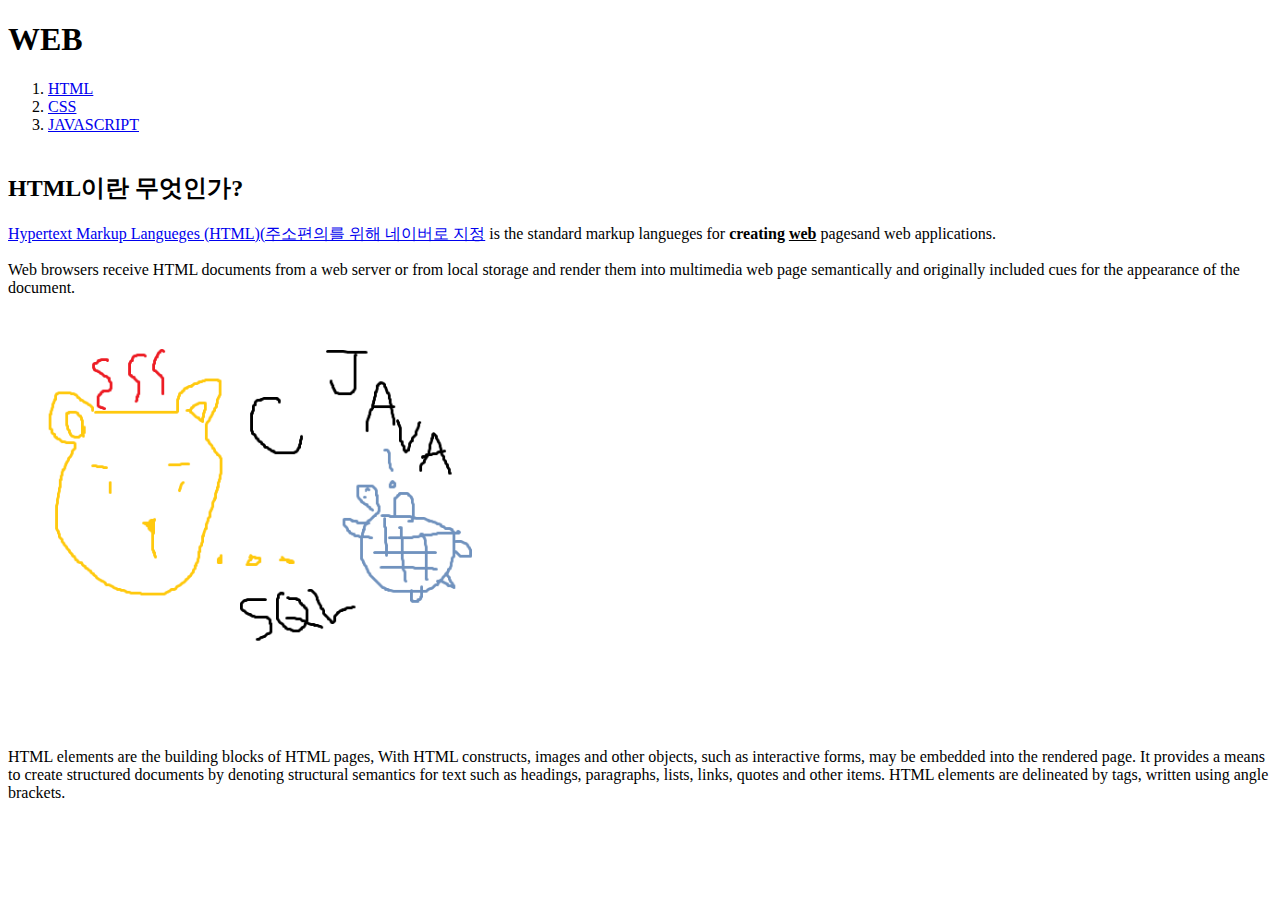
==== 1.html @ a01627c6 "first version" ====
<!doctype html>
<html>
    <head>
        <title>WEB1-HTML</title>
        <meta charset="utf-8">
    </head>
    <body>
        <h1><a hreg="index.html">WEB</a></h1>
        <ol>
            <li><a href="1.html">HTML</a></li>
            <li><a href="2.html">CSS</a></li>
            <li><a href="3.html">JAVASCRIPT</a></li><br>
        </ol>

        <h2>HTML이란 무엇인가?</h2>
            <p><a href="https://www.naver.com" target="_black" title="naver"> Hypertext Markup Langueges (HTML)(주소편의를 위해 네이버로 지정</a> 
                is the standard markup langueges for <strong>creating <u>web</u></strong> pages</strong>and web applications.</p>
            <p>Web browsers receive HTML documents from a 
            web server or from local storage and render them into 
            multimedia web page semantically and originally included cues 
            for the appearance of the document.</p>

        <img src="코딩은바보야.png" width=500px;>
            <p style="margin-top:60px;">
            HTML elements are the building blocks of HTML pages, With HTML constructs,
            images and other objects, such as interactive forms, may be embedded
            into the rendered page. It provides a means to create structured 
            documents by denoting structural semantics for text such as headings,
            paragraphs, lists, links, quotes and other items. HTML elements
            are delineated by tags, written using angle brackets.</p>
    </body>
</html>
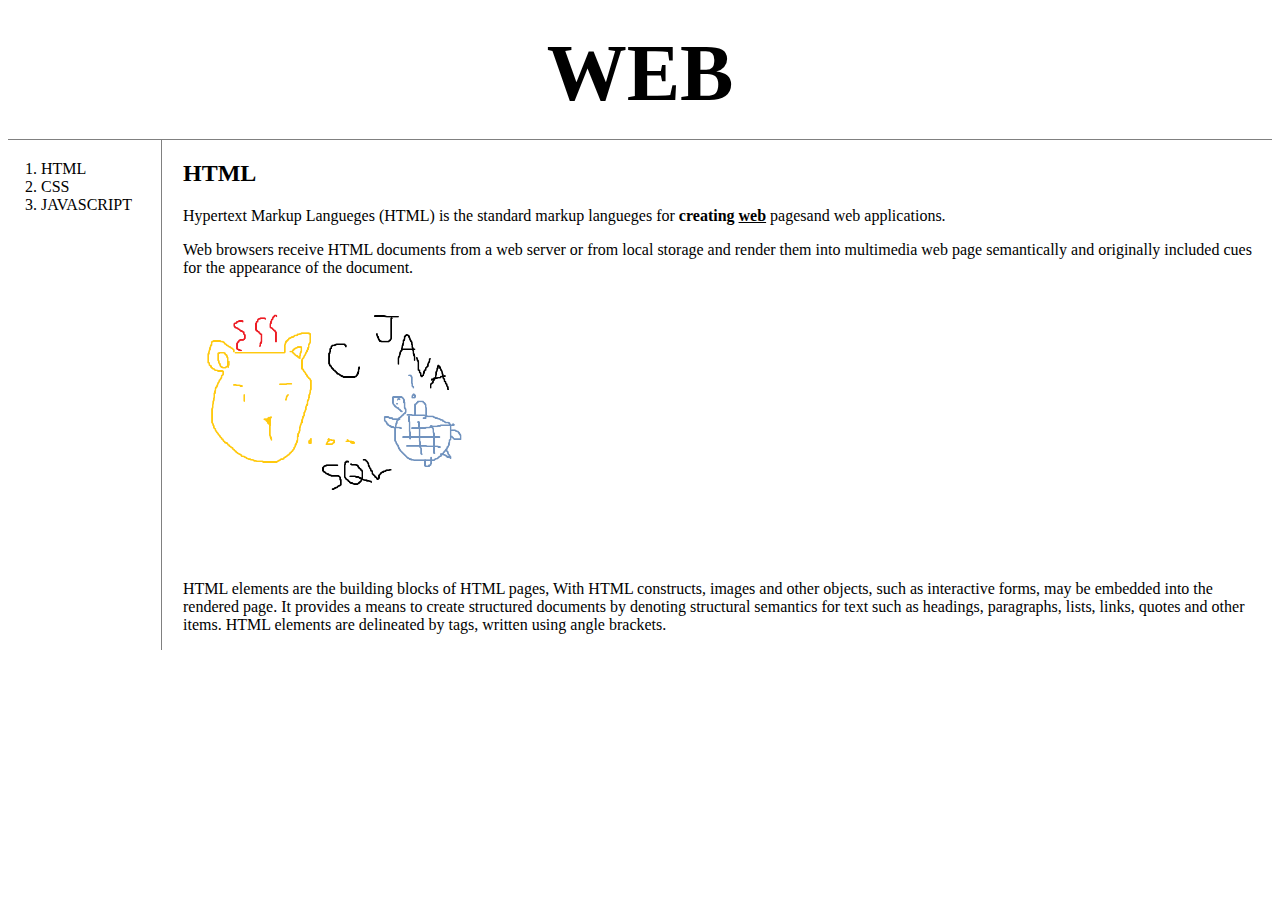
==== commit 1dabefc3: "Add files via upload" ====
--- a/1.html
+++ b/1.html
@@ -3,30 +3,35 @@
     <head>
         <title>WEB1-HTML</title>
         <meta charset="utf-8">
+        <link rel="stylesheet" href="style.css">
     </head>
     <body>
-        <h1><a hreg="index.html">WEB</a></h1>
-        <ol>
-            <li><a href="1.html">HTML</a></li>
-            <li><a href="2.html">CSS</a></li>
-            <li><a href="3.html">JAVASCRIPT</a></li><br>
-        </ol>
-
-        <h2>HTML이란 무엇인가?</h2>
-            <p><a href="https://www.naver.com" target="_black" title="naver"> Hypertext Markup Langueges (HTML)(주소편의를 위해 네이버로 지정</a> 
-                is the standard markup langueges for <strong>creating <u>web</u></strong> pages</strong>and web applications.</p>
-            <p>Web browsers receive HTML documents from a 
-            web server or from local storage and render them into 
-            multimedia web page semantically and originally included cues 
-            for the appearance of the document.</p>
-
-        <img src="코딩은바보야.png" width=500px;>
-            <p style="margin-top:60px;">
-            HTML elements are the building blocks of HTML pages, With HTML constructs,
-            images and other objects, such as interactive forms, may be embedded
-            into the rendered page. It provides a means to create structured 
-            documents by denoting structural semantics for text such as headings,
-            paragraphs, lists, links, quotes and other items. HTML elements
-            are delineated by tags, written using angle brackets.</p>
+        <h1><a href="index.html">WEB</a></h1>
+        <div id="grid">
+            <ol>
+                <li><a href="1.html">HTML</a></li>
+                <li><a href="2.html">CSS</a></li>
+                <li><a href="3.html">JAVASCRIPT</a></li><br>
+            </ol>
+            <div id="article">
+                <h2>HTML</h2>
+                    <p><a href="https://www.naver.com" target="_black" title="naver"> Hypertext Markup Langueges (HTML)</a> 
+                        is the standard markup langueges for <strong>creating <u>web</u></strong> pages</strong>and web applications.</p>
+                    <p>Web browsers receive HTML documents from a 
+                    web server or from local storage and render them into 
+                    multimedia web page semantically and originally included cues 
+                    for the appearance of the document.
+                    </p>
+                    <img src="코딩은바보야.png" width=300px;>
+                    <p style="margin-top:60px;">
+                    HTML elements are the building blocks of HTML pages, With HTML constructs,
+                    images and other objects, such as interactive forms, may be embedded
+                    into the rendered page. It provides a means to create structured 
+                    documents by denoting structural semantics for text such as headings,
+                    paragraphs, lists, links, quotes and other items. HTML elements
+                    are delineated by tags, written using angle brackets.
+                    </p>
+            </div> 
+        </div>
     </body>
 </html>--- a/style.css
+++ b/style.css
@@ -0,0 +1,48 @@
+<style>
+    body {
+        margin:0;
+        }  
+    a {
+         color:black;
+         text-decoration:none;
+        }
+            
+    h1 {
+        border-bottom: 1px solid gray;
+        font-size:80px;
+        text-align:center;
+        margin:0;
+        padding:20px;
+        }
+    #grid ol {
+        border-right : 1px solid gray;
+        width:100px;
+        margin:0;
+        padding:20px;
+        padding-left:33px;
+        }
+    ol {
+        border-right : 1px solid gray;
+        width:100px;
+        margin:0;
+        padding:20px;
+        }
+    #grid {
+        display: grid;
+        grid-template-columns:150px 1fr;
+        }
+    #article {
+        padding-left:25px;
+        }
+    @media(max-width:800px) {
+        #grid {
+            display: block;
+            }
+        #grid ol {
+            border-right : none;
+            }
+        h1 {
+            border-bottom: none;
+            }
+        }
+</style>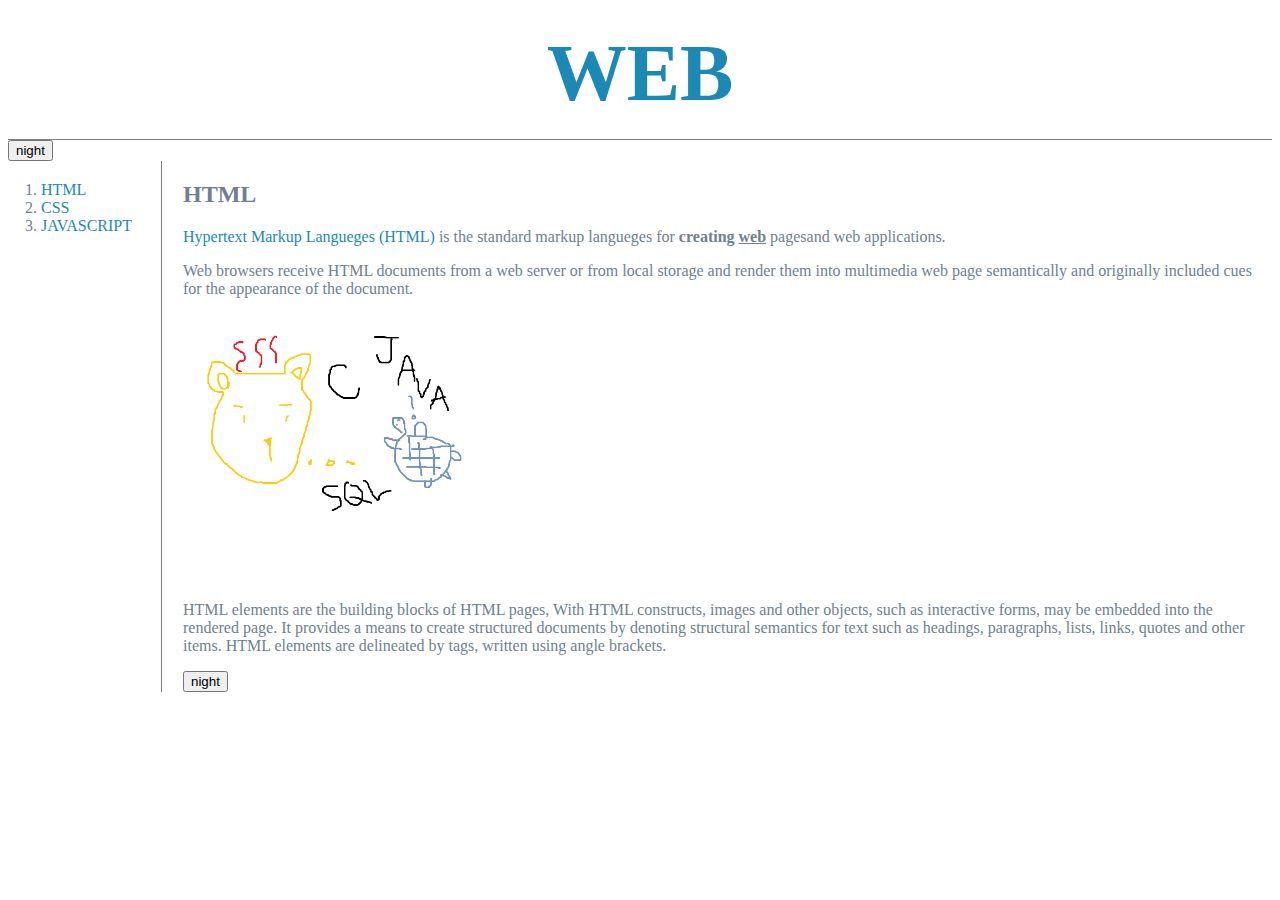
==== commit 2f9e114e: "Add files via upload" ====
--- a/1.html
+++ b/1.html
@@ -7,6 +7,18 @@
     </head>
     <body>
         <h1><a href="index.html">WEB</a></h1>
+        <input id ="night_day2" type="button" value="night" onclick="
+            var target = document.querySelector('body');
+            if (this.value ==='night'){
+                target.style.backgroundColor ='black';
+                target.style.color='white';
+                this.value ='day';
+            } else {
+                target.style.backgroundColor ='white';
+                target.style.color='black';
+                this.value ='night';
+            }
+        ">
         <div id="grid">
             <ol>
                 <li><a href="1.html">HTML</a></li>
@@ -31,6 +43,18 @@
                     paragraphs, lists, links, quotes and other items. HTML elements
                     are delineated by tags, written using angle brackets.
                     </p>
+                    <input id ="night_day2" type="button" value="night" onclick="
+                        var target = document.querySelector('body');
+                        if (this.value ==='night'){
+                            target.style.backgroundColor ='black';
+                            target.style.color='white';
+                            this.value ='day';
+                        } else {
+                            target.style.backgroundColor ='white';
+                            target.style.color='black';
+                            this.value ='night';
+                        }
+                    ">
             </div> 
         </div>
     </body>
--- a/style.css
+++ b/style.css
@@ -3,7 +3,7 @@
         margin:0;
         }  
     a {
-         color:black;
+         color:rgb(28, 137, 180);
          text-decoration:none;
         }
             
@@ -30,6 +30,7 @@
     #grid {
         display: grid;
         grid-template-columns:150px 1fr;
+        color:slategrey;
         }
     #article {
         padding-left:25px;
